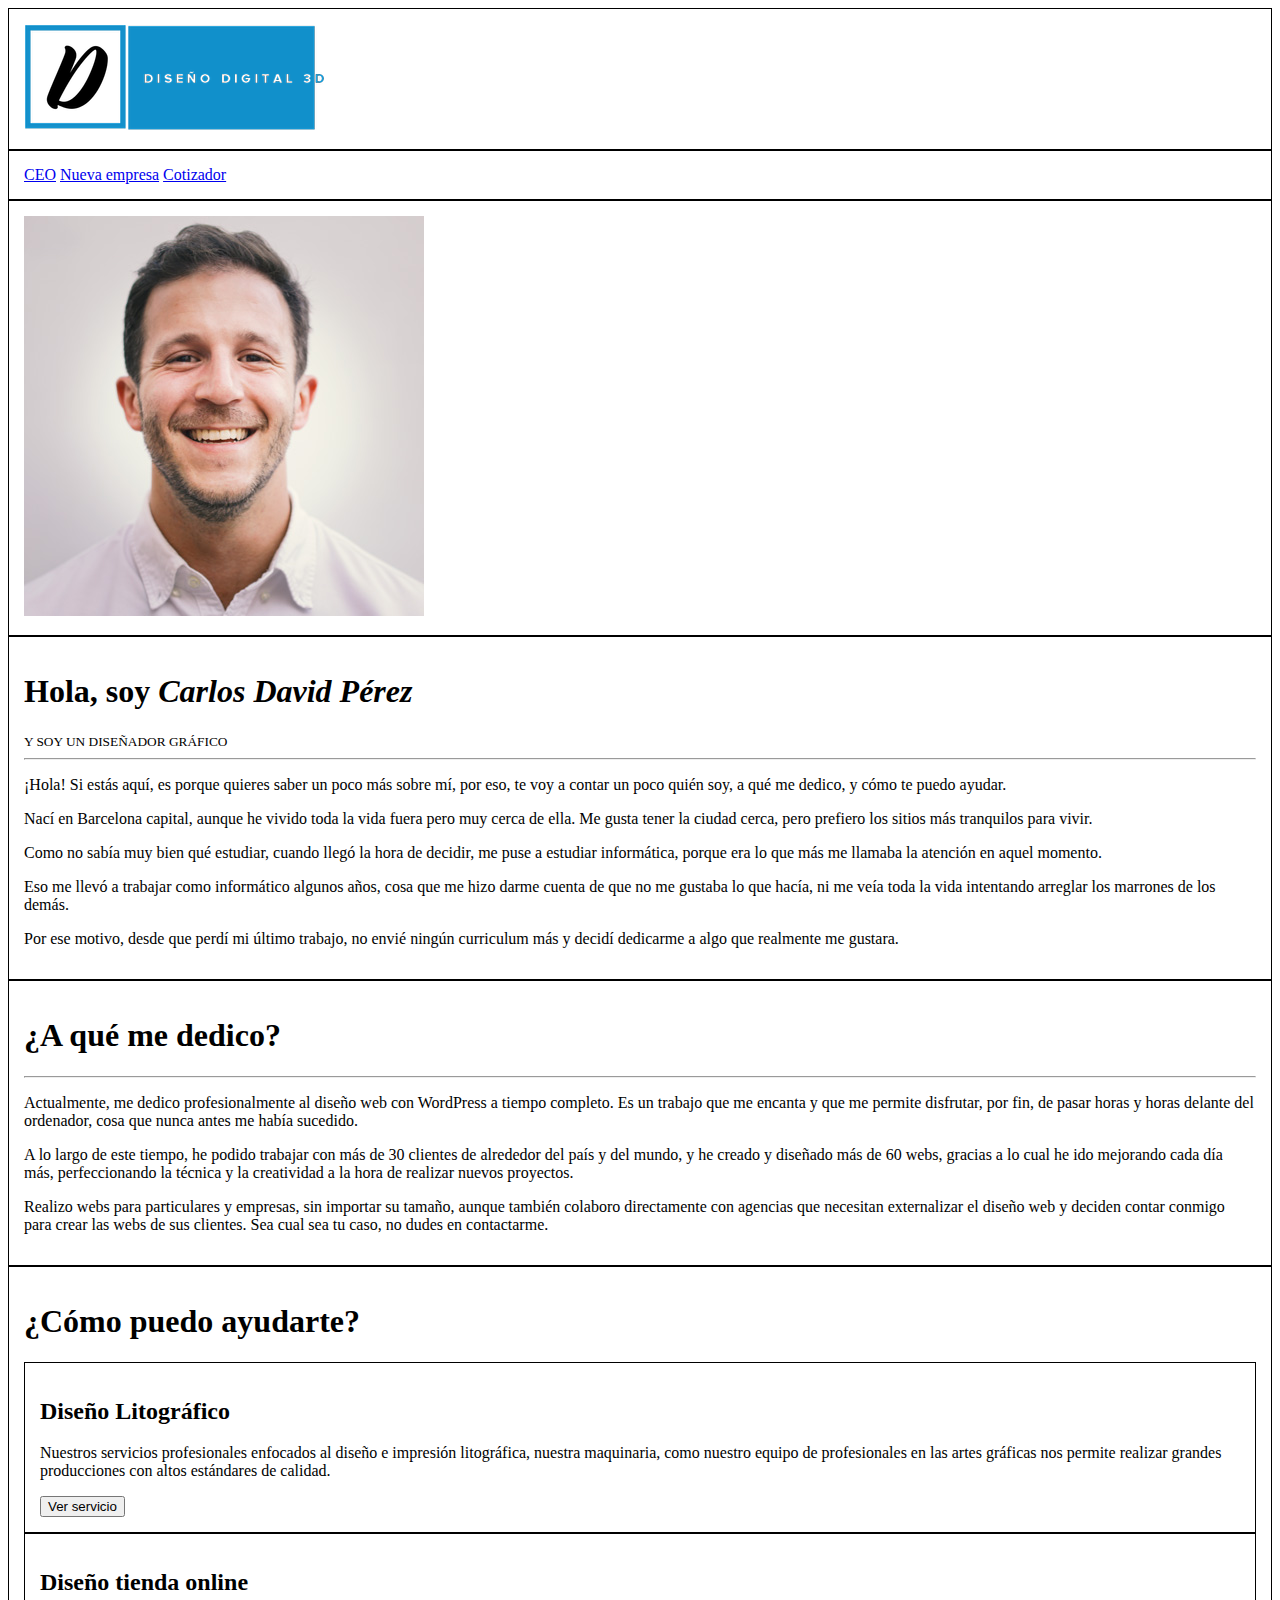
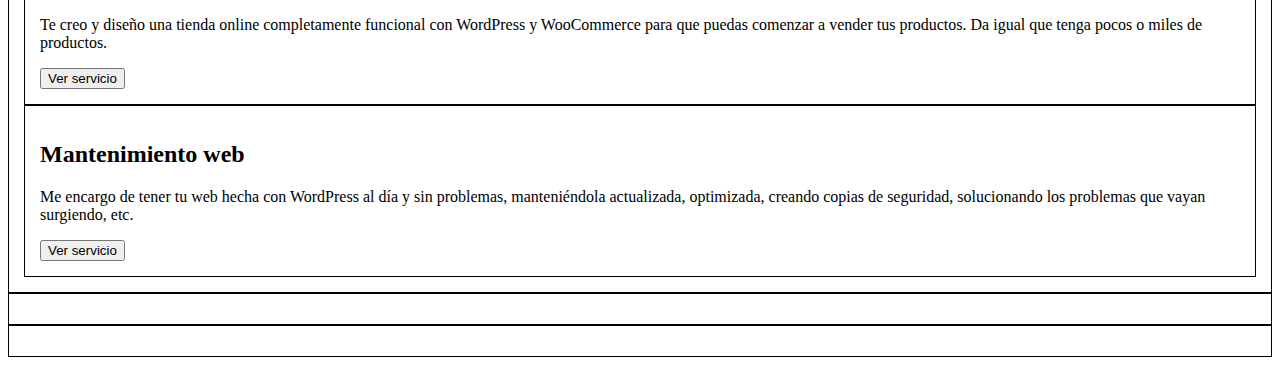
==== index.html @ 6588a087 "Primer commit del proyecto Diseño Digital 3D" ====
<!DOCTYPE html>

<html lang="es">

<head>
    <meta charset="utf-8">
    <title>Diseño Digital 3D </title>
    <link href="css/hojas-estilos.css" rel="stylesheet" type="text/css"> 

</head>

<body>
    <main>
        <header class=borde>
            <img src="imagenes/logo.png">
        </header>
        <nav class=borde>
            <a href="#">CEO</a>
            <a href="#">Nueva empresa</a>
            <a href="#">Cotizador</a>
        </nav>
        <section>
            <article class=borde>
                <img src="imagenes/unnamed.jpg">
            </article>
            <article class=borde>
                <h1>Hola, soy <i>Carlos David Pérez</i></h1>
                <small>Y SOY UN DISEÑADOR GRÁFICO</small>
                <hr>
                <p>¡Hola! Si estás aquí, es porque quieres saber un poco más sobre mí, por eso, te voy a contar un poco quién soy, a qué me dedico, y cómo te puedo ayudar.</p>
                <p>Nací en Barcelona capital, aunque he vivido toda la vida fuera pero muy cerca de ella. Me gusta tener la ciudad cerca, pero prefiero los sitios más tranquilos para vivir.</p>
                <p>Como no sabía muy bien qué estudiar, cuando llegó la hora de decidir, me puse a estudiar informática, porque era lo que más me llamaba la atención en aquel momento.</p>
                <p>Eso me llevó a trabajar como informático algunos años, cosa que me hizo darme cuenta de que no me gustaba lo que hacía, ni me veía toda la vida intentando arreglar los marrones de los demás.</p>
                <p>Por ese motivo, desde que perdí mi último trabajo, no envié ningún curriculum más y decidí dedicarme a algo que realmente me gustara.</p>
            </article>
        </section>

        <section class=borde>
            <h1>¿A qué me dedico?</h1>
            <hr>
            <p>Actualmente, me dedico profesionalmente al diseño web con WordPress a tiempo completo. Es un trabajo que me encanta y que me permite disfrutar, por fin, de pasar horas y horas delante del ordenador, cosa que nunca antes me había sucedido.</p>
            <p>A lo largo de este tiempo, he podido trabajar con más de 30 clientes de alrededor del país y del mundo, y he creado y diseñado más de 60 webs, gracias a lo cual he ido mejorando cada día más, perfeccionando la técnica y la creatividad a la hora de realizar nuevos proyectos.</p>
            <p>Realizo webs para particulares y empresas, sin importar su tamaño, aunque también colaboro directamente con agencias que necesitan externalizar el diseño web y deciden contar conmigo para crear las webs de sus clientes. Sea cual sea tu caso, no dudes en contactarme.</p>
        </section>

        <section class=borde>
            <h1>¿Cómo puedo ayudarte?</h1>
            <article class=borde>
                <h2>Diseño Litográfico</h2>
                <p>Nuestros servicios profesionales enfocados al diseño e impresión litográfica, nuestra maquinaria, como nuestro equipo de profesionales en las artes gráficas nos permite realizar grandes producciones con altos estándares de calidad.</p>
                <button>Ver servicio</button>
            </article>
            <article class=borde>
                <h2>Diseño tienda online</h2>
                <p>Te creo y diseño una tienda online completamente funcional con WordPress y WooCommerce para que puedas comenzar a vender tus productos. Da igual que tenga pocos o miles de productos.</p>
                <button>Ver servicio</button>
            </article>
            <article class=borde>
                <h2>Mantenimiento web</h2>
                <p>Me encargo de tener tu web hecha con WordPress al día y sin problemas, manteniéndola actualizada, optimizada, creando copias de seguridad, solucionando los problemas que vayan surgiendo, etc.</p>
                <button>Ver servicio</button>    
            </article>
        </section>

        <section class=borde>

        </section>


        <footer class=borde>

        </footer>

    </main>
</body>

</html>
---- css/hojas-estilos.css ----
.borde { 
 border: 1px solid black;
 padding: 15px;

}
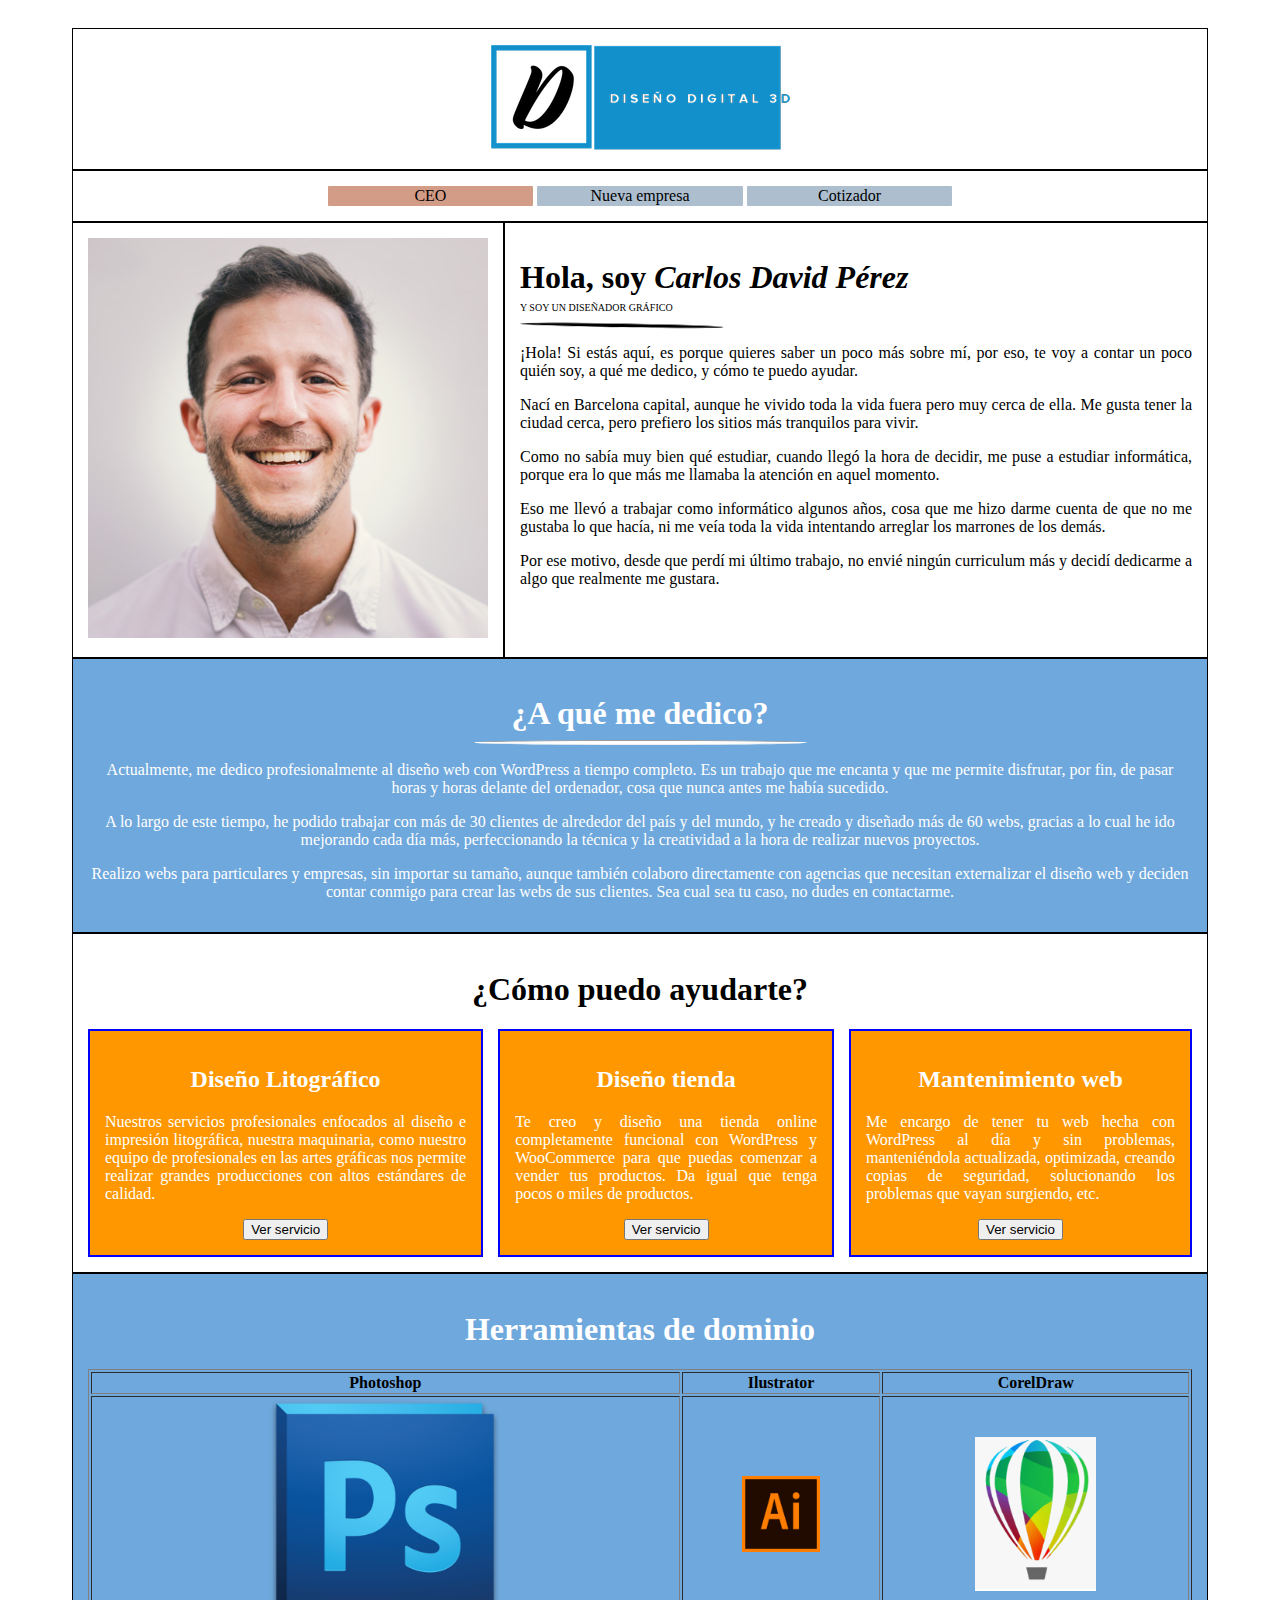
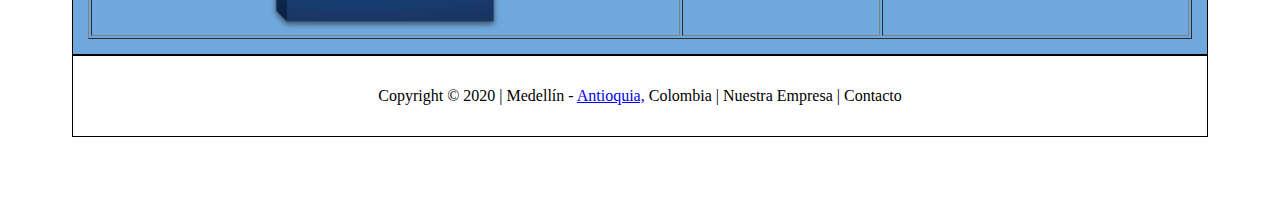
==== commit bd752c4c: "Clase 16 de abril" ====
--- a/index.html
+++ b/index.html
@@ -10,22 +10,25 @@
 </head>
 
 <body>
-    <main>
-        <header class=borde>
+    
+        <header class=borde id="cabecera">
             <img src="imagenes/logo.png">
         </header>
-        <nav class=borde>
-            <a href="#">CEO</a>
+
+        <main>
+        <nav class=borde id="menu">
+            <a href="#" class="menu_activo">CEO</a>
             <a href="#">Nueva empresa</a>
             <a href="#">Cotizador</a>
         </nav>
-        <section>
+        
+        <section id="sec_quien_soy">
             <article class=borde>
                 <img src="imagenes/unnamed.jpg">
             </article>
-            <article class=borde>
-                <h1>Hola, soy <i>Carlos David Pérez</i></h1>
-                <small>Y SOY UN DISEÑADOR GRÁFICO</small>
+            <article class=borde id="art_soy">
+                <h1 id="title_soy_dg">Hola, soy <i>Carlos David Pérez</i></h1>
+                <small id="small_soy_dg">Y SOY UN DISEÑADOR GRÁFICO</small>
                 <hr>
                 <p>¡Hola! Si estás aquí, es porque quieres saber un poco más sobre mí, por eso, te voy a contar un poco quién soy, a qué me dedico, y cómo te puedo ayudar.</p>
                 <p>Nací en Barcelona capital, aunque he vivido toda la vida fuera pero muy cerca de ella. Me gusta tener la ciudad cerca, pero prefiero los sitios más tranquilos para vivir.</p>
@@ -35,7 +38,7 @@
             </article>
         </section>
 
-        <section class=borde>
+        <section class=borde id="sec_a_que_me_dedico">
             <h1>¿A qué me dedico?</h1>
             <hr>
             <p>Actualmente, me dedico profesionalmente al diseño web con WordPress a tiempo completo. Es un trabajo que me encanta y que me permite disfrutar, por fin, de pasar horas y horas delante del ordenador, cosa que nunca antes me había sucedido.</p>
@@ -43,35 +46,53 @@
             <p>Realizo webs para particulares y empresas, sin importar su tamaño, aunque también colaboro directamente con agencias que necesitan externalizar el diseño web y deciden contar conmigo para crear las webs de sus clientes. Sea cual sea tu caso, no dudes en contactarme.</p>
         </section>
 
-        <section class=borde>
+        <section class=borde id="sec_como_puedo_ayudarte">
             <h1>¿Cómo puedo ayudarte?</h1>
+            <section id="sec_servicios">
             <article class=borde>
                 <h2>Diseño Litográfico</h2>
                 <p>Nuestros servicios profesionales enfocados al diseño e impresión litográfica, nuestra maquinaria, como nuestro equipo de profesionales en las artes gráficas nos permite realizar grandes producciones con altos estándares de calidad.</p>
                 <button>Ver servicio</button>
             </article>
-            <article class=borde>
-                <h2>Diseño tienda online</h2>
+            <article class="borde art_tz">
+                <h2>Diseño tienda</h2>
                 <p>Te creo y diseño una tienda online completamente funcional con WordPress y WooCommerce para que puedas comenzar a vender tus productos. Da igual que tenga pocos o miles de productos.</p>
                 <button>Ver servicio</button>
             </article>
-            <article class=borde>
+            <article class="borde art_tz">
                 <h2>Mantenimiento web</h2>
                 <p>Me encargo de tener tu web hecha con WordPress al día y sin problemas, manteniéndola actualizada, optimizada, creando copias de seguridad, solucionando los problemas que vayan surgiendo, etc.</p>
                 <button>Ver servicio</button>    
             </article>
         </section>
-
-        <section class=borde>
-
         </section>
 
+        <section class=borde id="sec_herramientas">
+            <h1>Herramientas de dominio</h1>
+            <table border="1">
+                <thead>
+                    <tr>
+                        <th>Photoshop</th>
+                        <th>Ilustrator</th>
+                        <th>CorelDraw</th>
+                    </tr>
+                </thead>
+                <tbody>
+                    <tr>
+                        <td><img src="imagenes/Adobe_Photoshop_CS5_icon.png"></td>
+                        <td><img src="imagenes/200px-Illustrator_CC_icon.png"></td>
+                        <td><img src="imagenes/corel.png"></td>
+                    </tr>
+                </tbody>
+            </table>
+        </section>
+    </main>
 
-        <footer class=borde>
-
+        <footer class=borde id="pie_de_pagina">
+           <p>Copyright &copy; 2020 | Medellín - <a href="https://www.antioquia.gov.co/" target=_blank>Antioquia,</a> Colombia | Nuestra Empresa | Contacto</p> 
         </footer>
 
-    </main>
+   
 </body>
 
 </html>--- a/css/hojas-estilos.css
+++ b/css/hojas-estilos.css
@@ -1,5 +1,130 @@
+body { 
+    padding-top: 20px;
+    padding-left: 5%;
+    padding-right: 5%;
+    padding-bottom: 5%; 
+    font-family: Cambria, Cochin, Georgia, Times, 'Times New Roman', serif;   
+    }
+
 .borde { 
- border: 1px solid black;
- padding: 15px;
+    border: 1px solid black;
+    padding: 15px;
+    }
 
-}+#cabecera { 
+    text-align: center;
+    }
+
+#menu { 
+    text-align: center;
+    }
+
+#menu a { 
+    display: inline-block;
+    background-color: #adbecf;
+    color: black;
+    padding: 1px 20px 1px 20px;
+    text-decoration: none;
+    line-height: normal;
+    width: 15%;
+    border-radius: 1px;
+    }
+
+ #menu a:hover { 
+    color: white;
+    background-color: gray;
+    }
+
+#menu a:active { 
+    color: violet;
+    }
+
+#menu .menu_activo { 
+    background-color: #d39c87;
+    }
+        
+#sec_quien_soy  { 
+    display: flex;
+   }
+
+#sec_quien_soy #title_soy_dg { 
+    margin-bottom: 1px;
+     }
+
+#sec_quien_soy #small_soy_dg { 
+    font-size:10px;
+     }
+
+#sec_quien_soy #art_soy p { 
+    text-align: justify;
+     }
+
+    
+#sec_quien_soy #art_soy hr { 
+    width: 30%;
+    height: 3px;
+    margin-left: 0px; 
+    background-color: black;
+    border-radius: 50%;
+    transform: rotate(1deg);
+     }
+
+#sec_a_que_me_dedico { 
+    background-color: #6fa8dc;
+    color: white;
+    text-align: center;
+    }
+
+#sec_a_que_me_dedico hr { 
+    width: 30%;
+    height: 3px;
+    border-radius: 50%;
+    background-color:white;
+    }
+
+#sec_a_que_me_dedico h1 { 
+    margin-bottom: 0px; 
+    }
+
+#sec_como_puedo_ayudarte { 
+    text-align: center; 
+    }
+
+#sec_como_puedo_ayudarte #sec_servicios { 
+    display: flex; 
+    justify-content: space-bertween;
+    }
+
+#sec_como_puedo_ayudarte #sec_servicios .art_tz { 
+    margin-left: 15px; 
+    }
+
+#sec_como_puedo_ayudarte #sec_servicios article{ 
+    background-color: #FF9800;
+    color: white;
+    border: 2px solid blue;
+    }
+
+#sec_como_puedo_ayudarte #sec_servicios article p{ 
+    text-align:justify;
+    }
+
+#sec_herramientas { 
+    color: white;
+    text-align: center;
+    background-color:  #6fa8dc;
+    }
+
+#sec_herramientas table { 
+    color: black;
+    }
+
+ #sec_herramientas table tbody img{ 
+    width: 40%
+    }
+
+#pie_de_pagina { 
+    text-align: center;
+     }
+                  
+              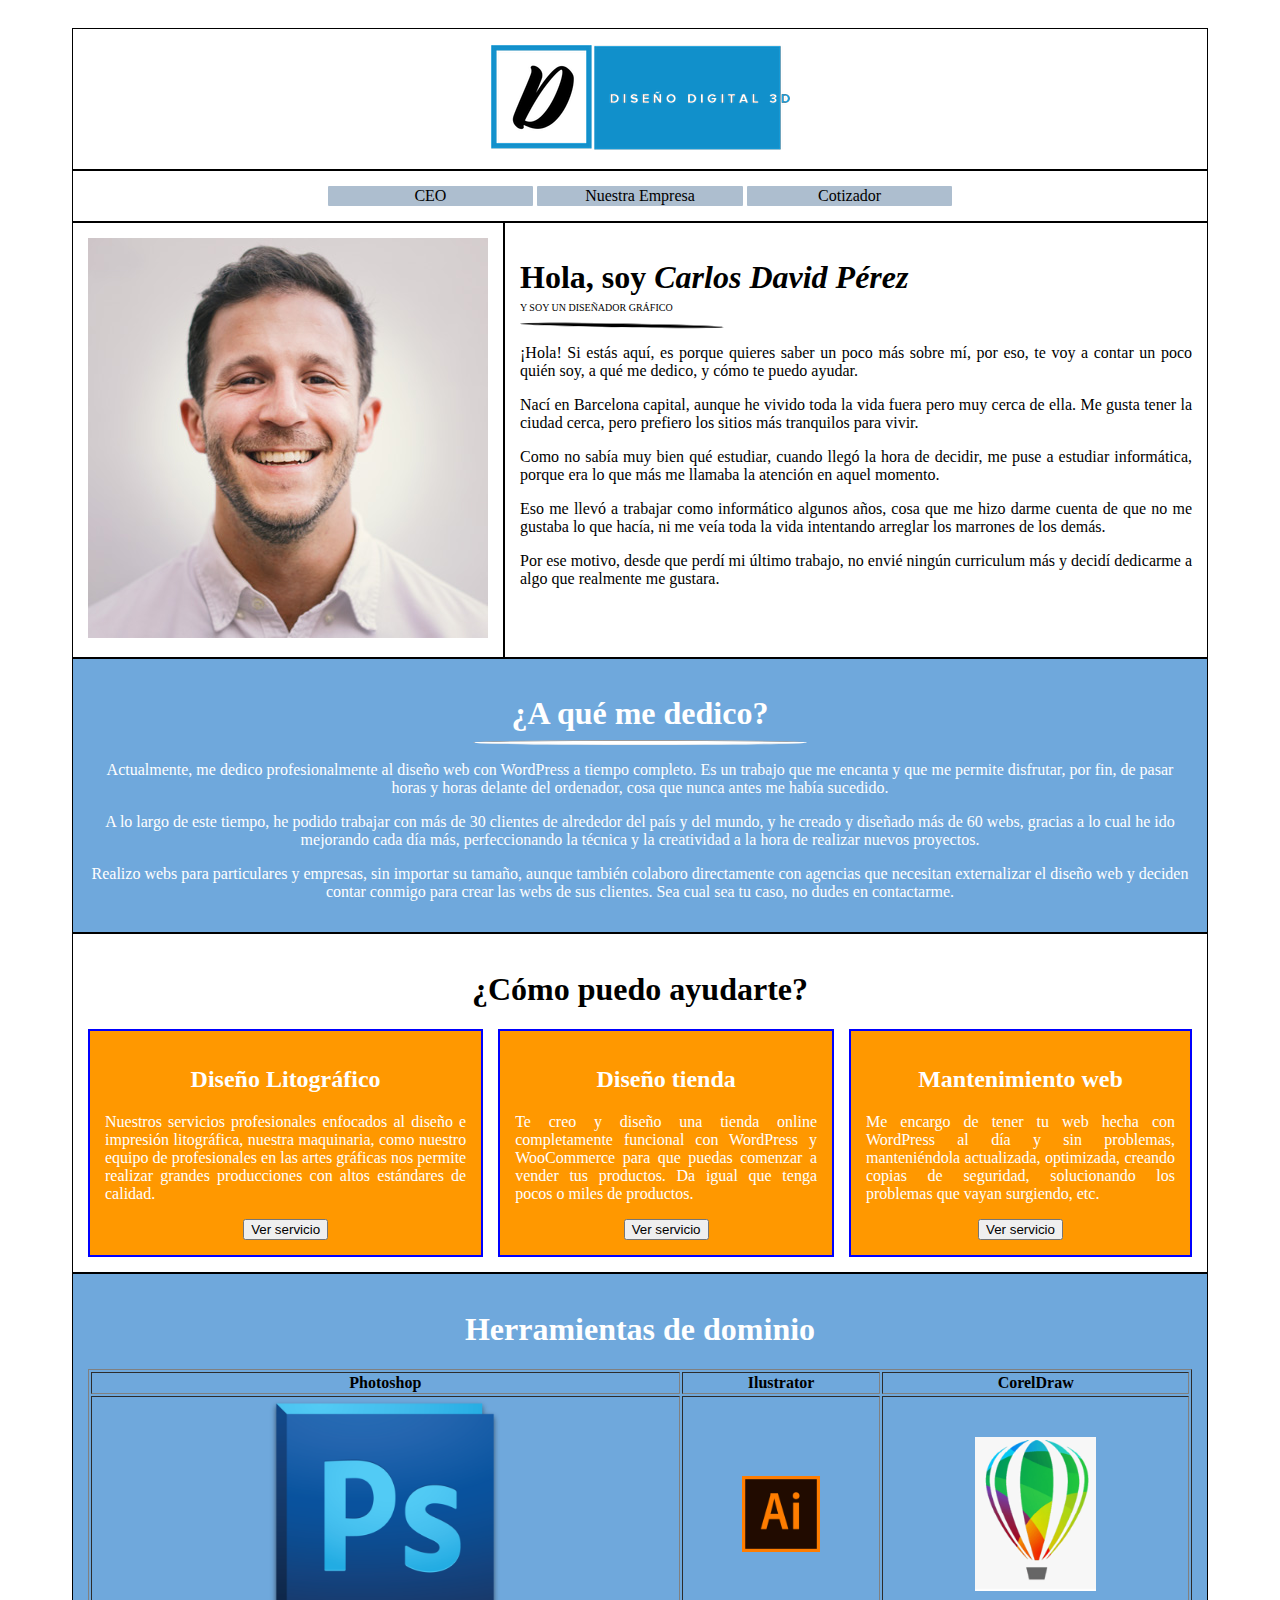
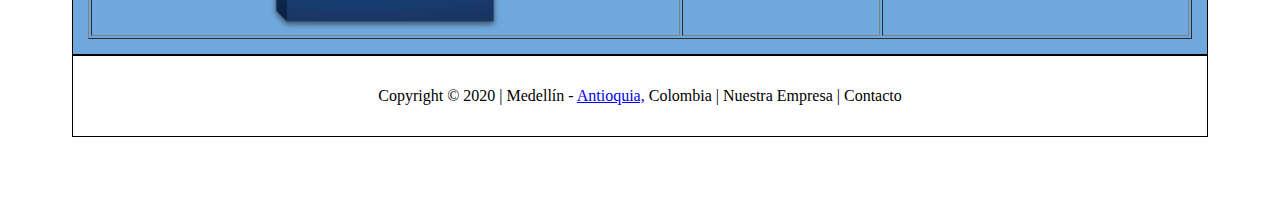
==== commit fcde4840: "Avance de nuestra página html y css" ====
--- a/index.html
+++ b/index.html
@@ -17,9 +17,9 @@
 
         <main>
         <nav class=borde id="menu">
-            <a href="#" class="menu_activo">CEO</a>
-            <a href="#">Nueva empresa</a>
-            <a href="#">Cotizador</a>
+            <a href="index.html">CEO</a>
+            <a href="nuestraEmpresa.html" class="menu-activo">Nuestra Empresa</a>
+            <a href="#cotizador">Cotizador</a>
         </nav>
         
         <section id="sec_quien_soy">
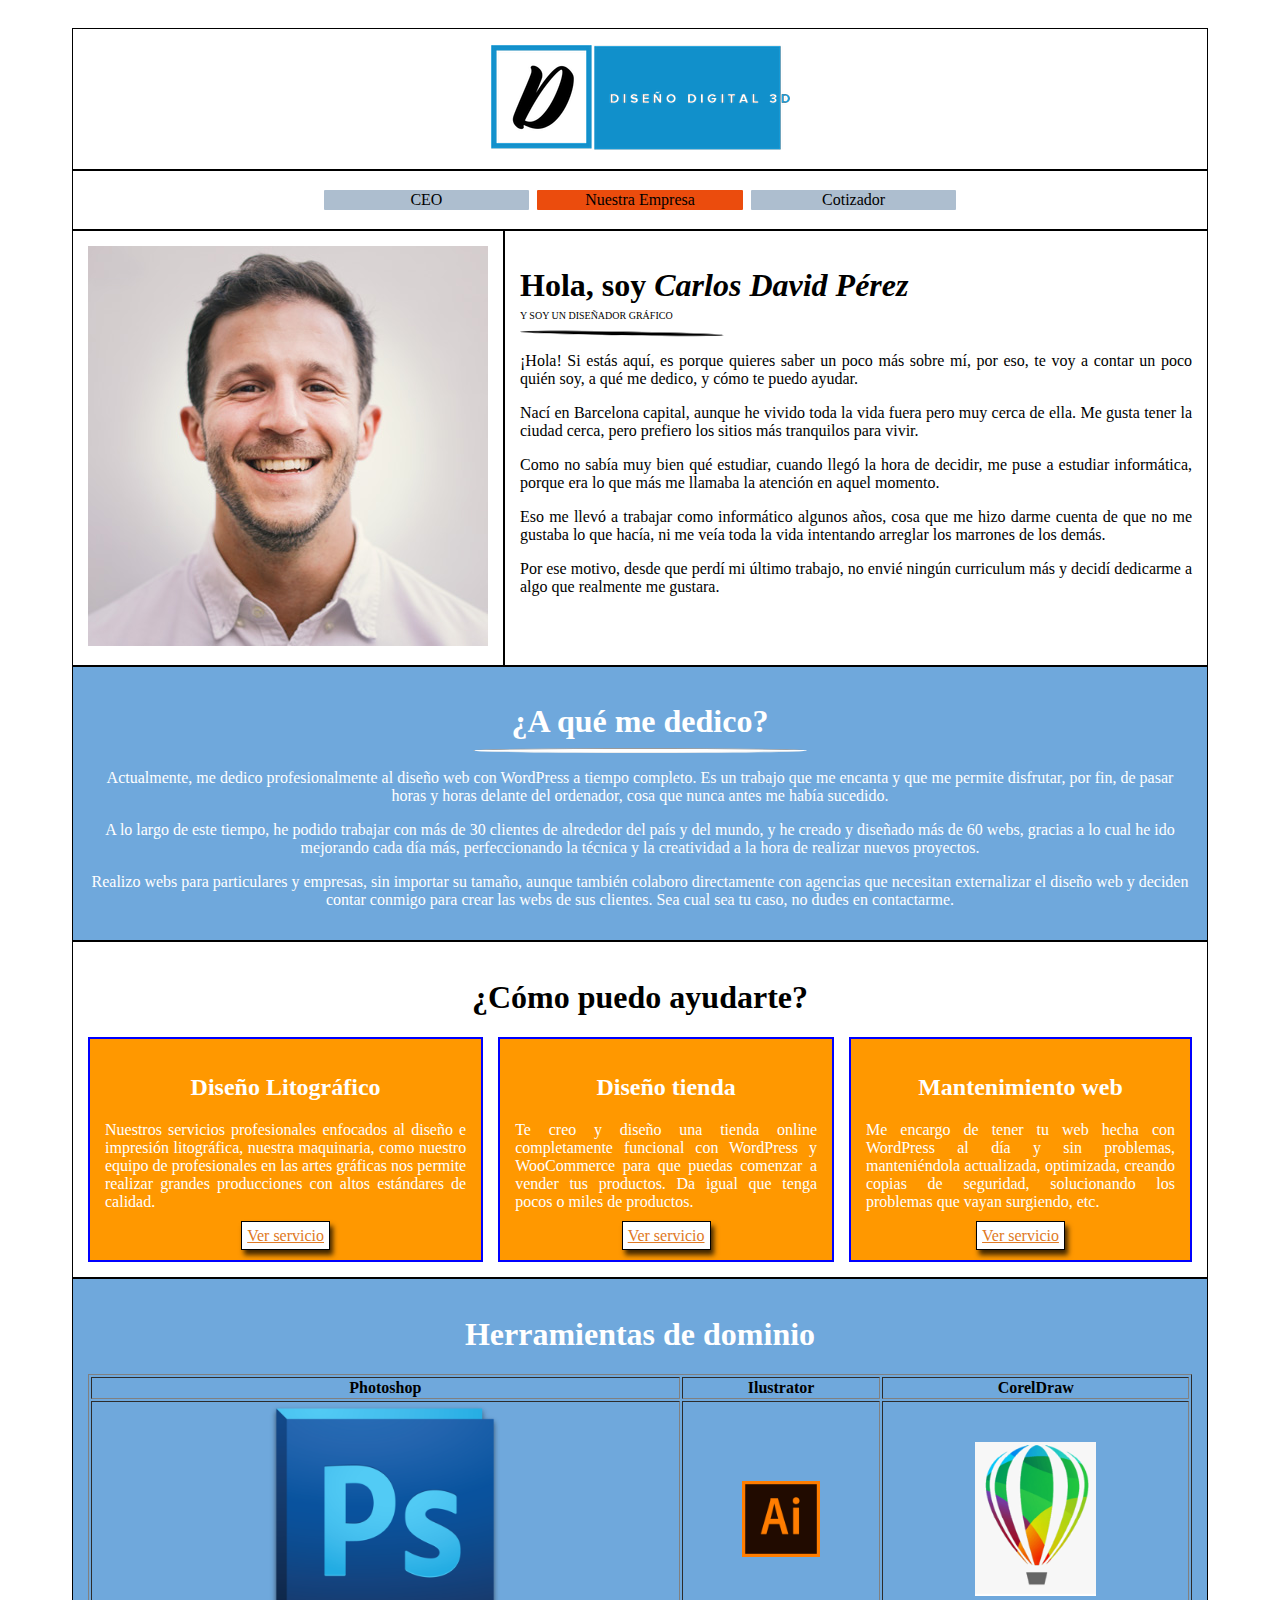
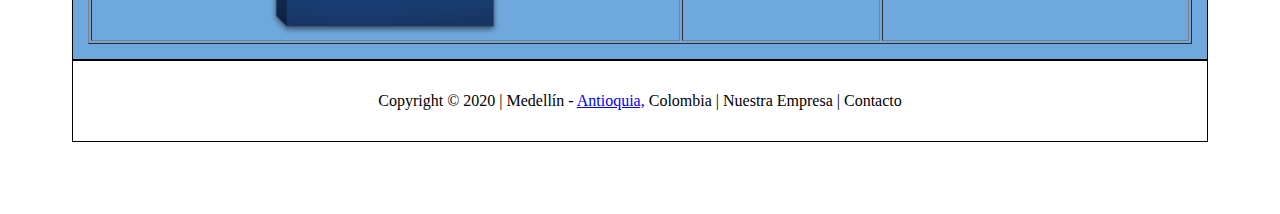
==== commit 5f3a381b: "Avance clase 17 abril con Oscar" ====
--- a/index.html
+++ b/index.html
@@ -52,17 +52,17 @@
             <article class=borde>
                 <h2>Diseño Litográfico</h2>
                 <p>Nuestros servicios profesionales enfocados al diseño e impresión litográfica, nuestra maquinaria, como nuestro equipo de profesionales en las artes gráficas nos permite realizar grandes producciones con altos estándares de calidad.</p>
-                <button>Ver servicio</button>
+                <a class=boton_ver href="servicio_litografico.html">Ver servicio</a>
             </article>
             <article class="borde art_tz">
                 <h2>Diseño tienda</h2>
                 <p>Te creo y diseño una tienda online completamente funcional con WordPress y WooCommerce para que puedas comenzar a vender tus productos. Da igual que tenga pocos o miles de productos.</p>
-                <button>Ver servicio</button>
+                <a class="boton_ver" href="servicio_litografico.html">Ver servicio</a>
             </article>
             <article class="borde art_tz">
                 <h2>Mantenimiento web</h2>
                 <p>Me encargo de tener tu web hecha con WordPress al día y sin problemas, manteniéndola actualizada, optimizada, creando copias de seguridad, solucionando los problemas que vayan surgiendo, etc.</p>
-                <button>Ver servicio</button>    
+                <a class="boton_ver" href="servicio_litografico.html">Ver servicio</a>    
             </article>
         </section>
         </section>
--- a/css/hojas-estilos.css
+++ b/css/hojas-estilos.css
@@ -17,10 +17,15 @@
 
 #menu { 
     text-align: center;
+    display: flex;
+    flex-direction: row;
+    flex-wrap: wrap;
+    justify-content: center;
+    align-items: center;
     }
 
 #menu a { 
-    display: inline-block;
+    margin: 4px;
     background-color: #adbecf;
     color: black;
     padding: 1px 20px 1px 20px;
@@ -39,8 +44,8 @@
     color: violet;
     }
 
-#menu .menu_activo { 
-    background-color: #d39c87;
+#menu .menu-activo { 
+    background-color: #eb4c0d;
     }
         
 #sec_quien_soy  { 
@@ -109,6 +114,20 @@
     text-align:justify;
     }
 
+#sec_como_puedo_ayudarte .boton_ver{ 
+    background-color: white;
+    border: 1px solid black;
+    color: #e07923;
+    padding: 5px;
+    box-shadow: 3px 5px 5px 0px rgba(0,0,0,0.75);
+    cursor: pointer;
+    }
+
+#sec_como_puedo_ayudarte .boton_ver:hover{ 
+    box-shadow: 1px 1px 1px 0px rgba(0,0,0,0.75);
+    color: #4890cb;
+        }
+
 #sec_herramientas { 
     color: white;
     text-align: center;
@@ -126,5 +145,41 @@
 #pie_de_pagina { 
     text-align: center;
      }
+
+#sec_contenedor_lg { 
+    background-color: #cf8f30;
+    margin: 50% auto;
+    display: flex;
+    flex-direction: row;
+    flex-wrap: wrap;
+    justify-content: space-around;
+       }
+
+#sec_contenedor_lg img {
+    margin: 10px;
+}
+
+#cnt_img_lg {
+    background: #607d8b;
+    width: 100px;
+    height: 50px; 
+    color: #fff;
+    margin: 30px;
+    padding: 20px;
+    font-size: 40px;
+    text-align: center;
+}
+
+.otro {
+    order:1;
+    align-self: stretch;
+    height: auto;
+}
+
+@media only screen and (max-width: 800px) {
+    body {
+      background-color: red;
+    }
+  }
                   
               